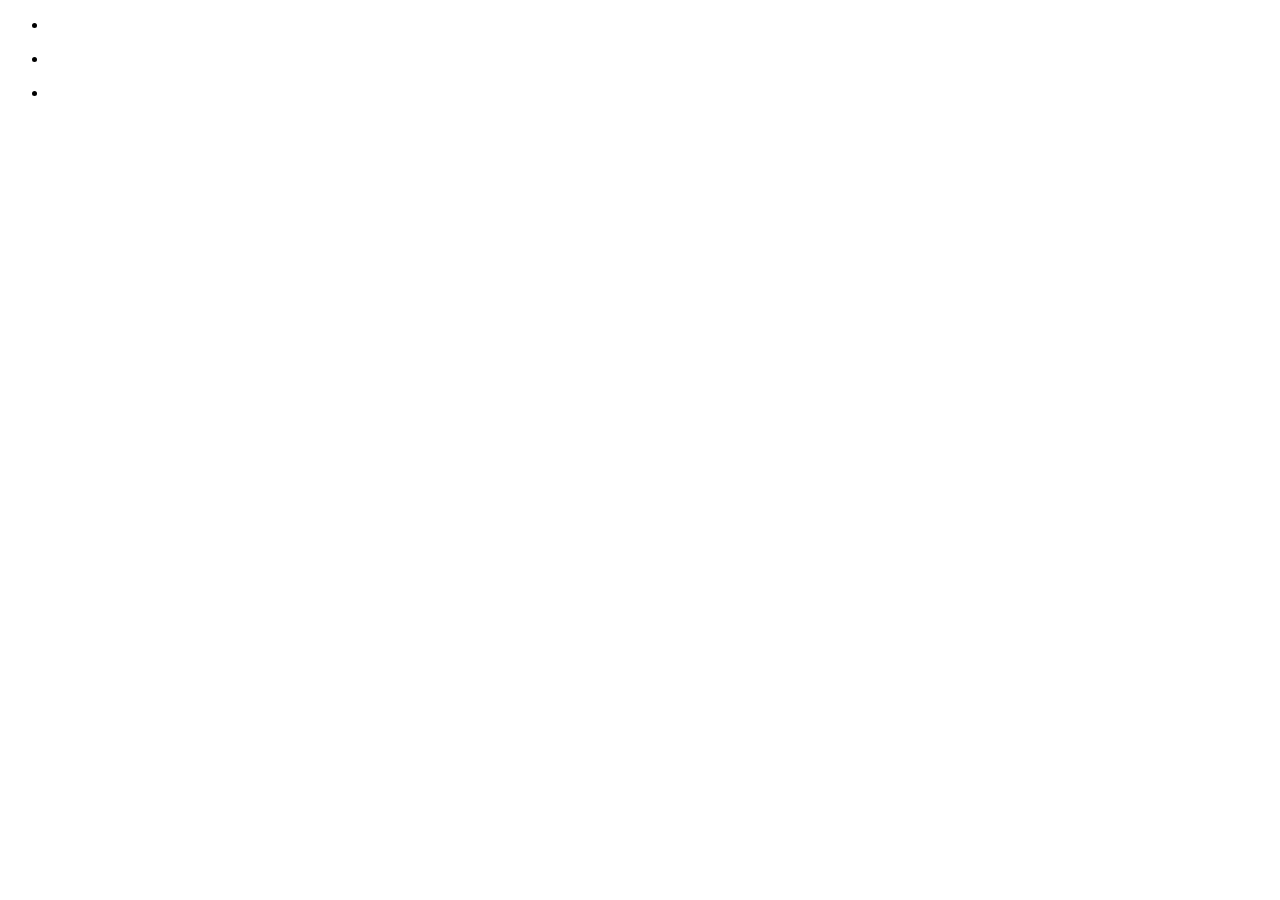
==== index.html @ 3f7bea08 "creamos los archivos principales" ====
<!DOCTYPE html>
<html lang="en">
<head>
    <meta charset="UTF-8">
    <meta name="viewport" content="width=device-width, initial-scale=1.0">
    <title>Document</title>
</head>
<body>
    <ul><li><a href="juego.html"></a></li></ul>
    <ul><li><a href="fotos.html"></a></li></ul>
    <ul><li><a href="cartas.html"></a></li></ul>
</body>
</html>
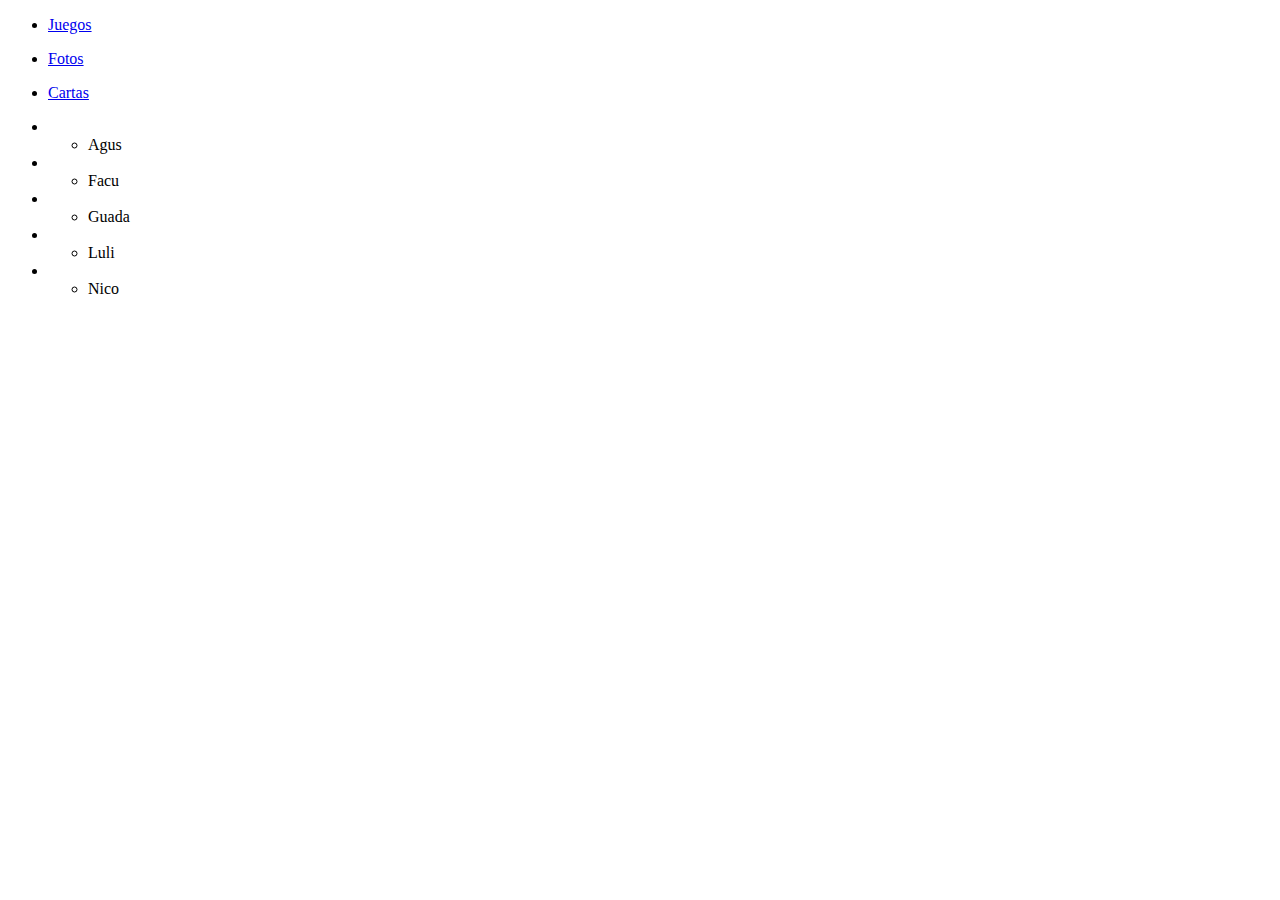
==== commit c535cbd3: "creamos los css" ====
--- a/index.html
+++ b/index.html
@@ -6,8 +6,46 @@
     <title>Document</title>
 </head>
 <body>
-    <ul><li><a href="juego.html"></a></li></ul>
-    <ul><li><a href="fotos.html"></a></li></ul>
-    <ul><li><a href="cartas.html"></a></li></ul>
+    <header>
+        <ul><li><a href="juego.html">Juegos</a></li></ul>
+        <ul><li><a href="fotos.html">Fotos</a></li></ul>
+        <ul><li><a href="cartas.html">Cartas</a></li></ul>
+        <div id="cuerpo"></div>
+    </header>
+    </div>
+    <footer>
+        <ul>
+            <li>
+                <ul>
+                    <img src="">
+                    <li>Agus</li>
+                </ul>
+            </li>
+            <li>
+                <ul>
+                    <img src="">
+                    <li>Facu</li>
+                </ul>
+            </li>
+            <li>
+                <ul>
+                    <img src="">
+                    <li>Guada</li>
+                </ul>
+            </li>
+            <li>
+                <ul>
+                    <img src="">
+                    <li>Luli</li>
+                </ul>
+            </li>
+            <li>
+                <ul>
+                    <img src="">
+                    <li>Nico</li>
+                </ul>
+            </li>
+        </ul>
+    </footer>
 </body>
 </html>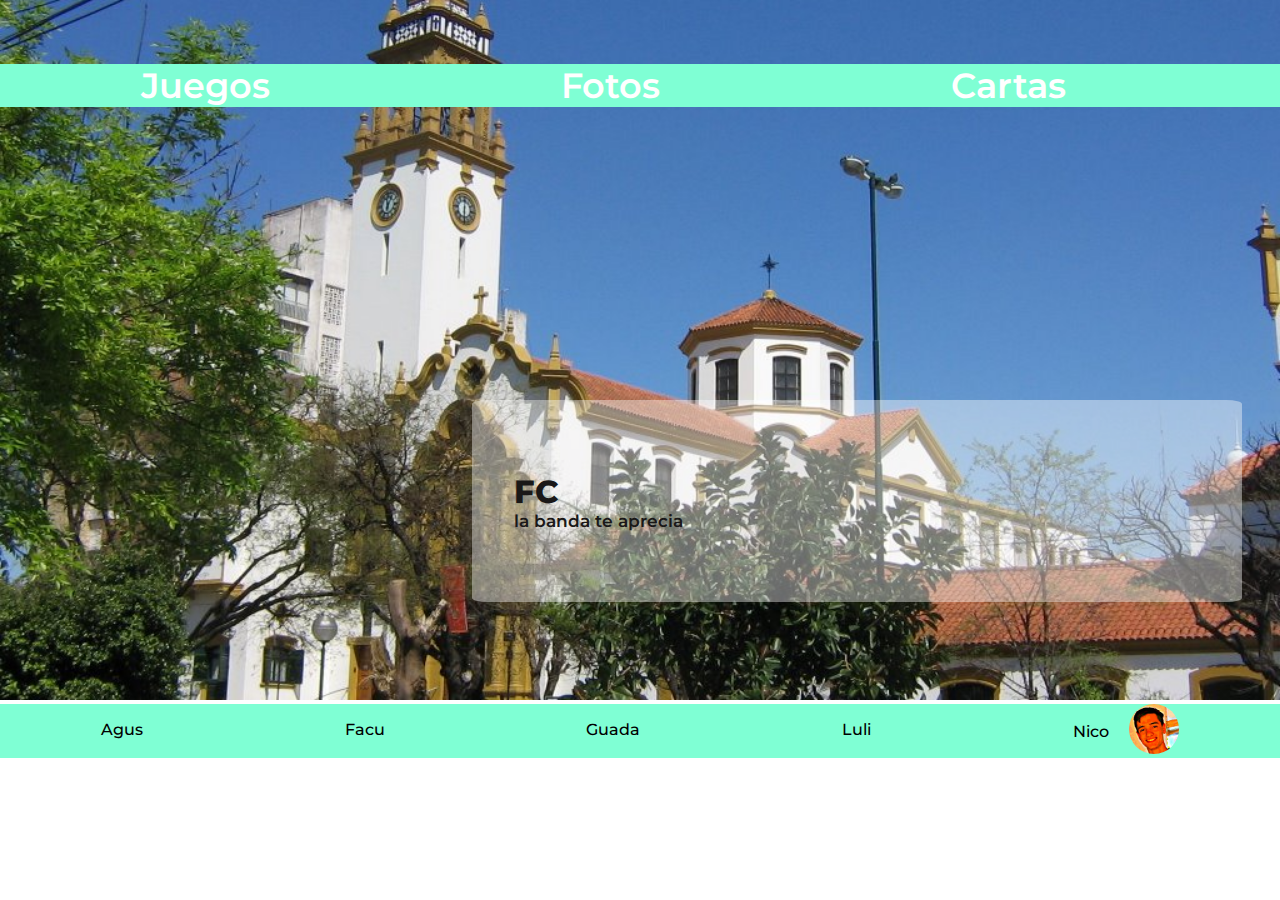
==== commit 3962849a: "avances en index y juego" ====
--- a/index.html
+++ b/index.html
@@ -3,14 +3,26 @@
 <head>
     <meta charset="UTF-8">
     <meta name="viewport" content="width=device-width, initial-scale=1.0">
-    <title>Document</title>
+    <title>Cami 21</title>
+    <link href="https://fonts.googleapis.com/css2?family=Montserrat:wght@300;400;500;600;800&display=swap" rel="stylesheet">
+    <link rel="stylesheet" type="text/css" href="css/estilos.css">
 </head>
 <body>
     <header>
-        <ul><li><a href="juego.html">Juegos</a></li></ul>
-        <ul><li><a href="fotos.html">Fotos</a></li></ul>
-        <ul><li><a href="cartas.html">Cartas</a></li></ul>
-        <div id="cuerpo"></div>
+        <div id="cabecera">
+            <ul>
+                <li><a href="juego.html">Juegos</a></li>
+                <li><a href="fotos.html">Fotos</a></li>
+                <li><a href="cartas.html">Cartas</a></li>
+            </ul>
+        </div>
+        <div id="titulo">
+            <div id="cuadro">
+                <h1 style="text-align: justify;">FC</h1>
+                <h2 style="text-align: justify;">la banda te aprecia</h2>
+            </div>
+        </div>
+        <img src="img/isil.jpg">  
     </header>
     </div>
     <footer>
@@ -43,6 +55,7 @@
                 <ul>
                     <img src="">
                     <li>Nico</li>
+                    <li><img src="img/nico.jpg" alt=""></li>
                 </ul>
             </li>
         </ul>
--- a/css/estilos.css
+++ b/css/estilos.css
@@ -0,0 +1,123 @@
+*{
+    margin: 0px;
+    padding: 0px;
+    list-style: none;
+    text-decoration: none;
+}
+
+/*Header*/
+header img{
+    height: 700px;
+    width: 100%;
+    background-color: transparent;
+    padding: 0px;
+    margin: 0px ;
+    object-fit: cover;
+}
+
+#cabecera{
+    width: 100%;
+    position: absolute;
+    display: flex;
+    justify-content: space-between;
+    margin-top: 5%;
+    background-color: aquamarine;
+}
+
+
+#cabecera ul{
+    display: flex;
+    flex-flow: row wrap;
+    width: 100%;
+    align-items: center;
+    justify-content: space-around;
+    margin-right: 5%;
+}
+
+#cabecera ul li{
+    font-family: 'Montserrat', sans-serif;
+    margin-right: 15px;
+    
+}
+
+#cabecera ul li a{
+    font-family: 'Montserrat', sans-serif;
+    font-size: 35px;
+    color: white;
+    font-weight: 600;
+    margin-left: 5px;
+}
+
+#titulo{
+    position: absolute;
+    margin-top: 400px;
+    width: 100%;
+    display: flex;
+    justify-content: flex-end;
+}
+
+#cuadro{
+    border: 1px solid #05050500;
+    width: 60%;
+    background-color: rgba(255, 255, 255, 0.404);
+    margin-right: 3%;
+    border-radius:2% ;
+    height: 200px;
+    display: flex;
+    flex-flow: column;
+    justify-content: center;
+    align-items: center;
+}
+
+
+#titulo h1{
+    font-family: 'Montserrat', sans-serif;
+    font-weight: 800;
+    color: rgb(26, 24, 24);
+    align-self: flex-end;
+    width: 90%;
+    margin-right: 35px;
+}
+
+#titulo h2{
+    font-family: 'Montserrat', sans-serif;
+    font-size: 17px;
+    font-weight: 600;
+    color:rgb(26, 24, 24);
+    align-self: flex-end;
+    width: 90%;
+    margin-right: 35px;
+
+}
+
+
+
+/*Footer*/
+footer{
+    background-color: aquamarine;
+}
+
+footer ul{
+    display: flex;
+    flex-flow: row;
+    justify-content: space-around;
+}
+
+footer ul li ul{
+    display: flex;
+    flex-flow: row;
+    align-items: center;
+    width: 20;
+}
+
+footer ul li ul img{
+    height: 50px;
+    width: all;    
+    border-radius: 50%;
+    margin-left: 10px;
+}
+footer ul li ul li{
+    margin-right: 10px;
+    font-weight: 500;
+    font-family: 'Montserrat', sans-serif;
+}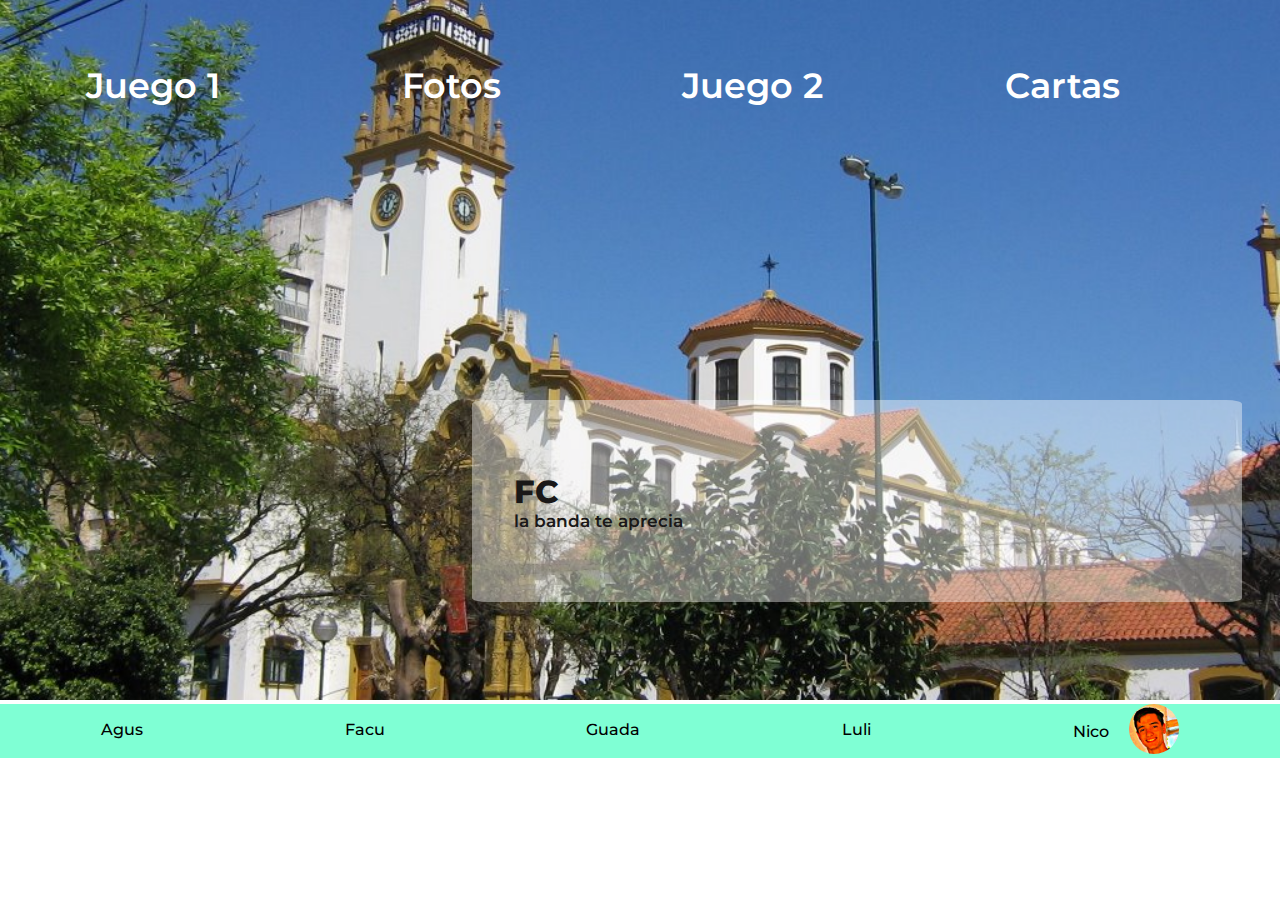
==== commit 64686af3: "Avances en cartas, fotos y se agrego un segundo juego" ====
--- a/index.html
+++ b/index.html
@@ -11,8 +11,9 @@
     <header>
         <div id="cabecera">
             <ul>
-                <li><a href="juego.html">Juegos</a></li>
+                <li><a href="juego.html">Juego 1</a></li>
                 <li><a href="fotos.html">Fotos</a></li>
+                <li><a href="juego2.html">Juego 2</a></li>
                 <li><a href="cartas.html">Cartas</a></li>
             </ul>
         </div>
--- a/css/estilos.css
+++ b/css/estilos.css
@@ -21,7 +21,6 @@
     display: flex;
     justify-content: space-between;
     margin-top: 5%;
-    background-color: aquamarine;
 }
 
 
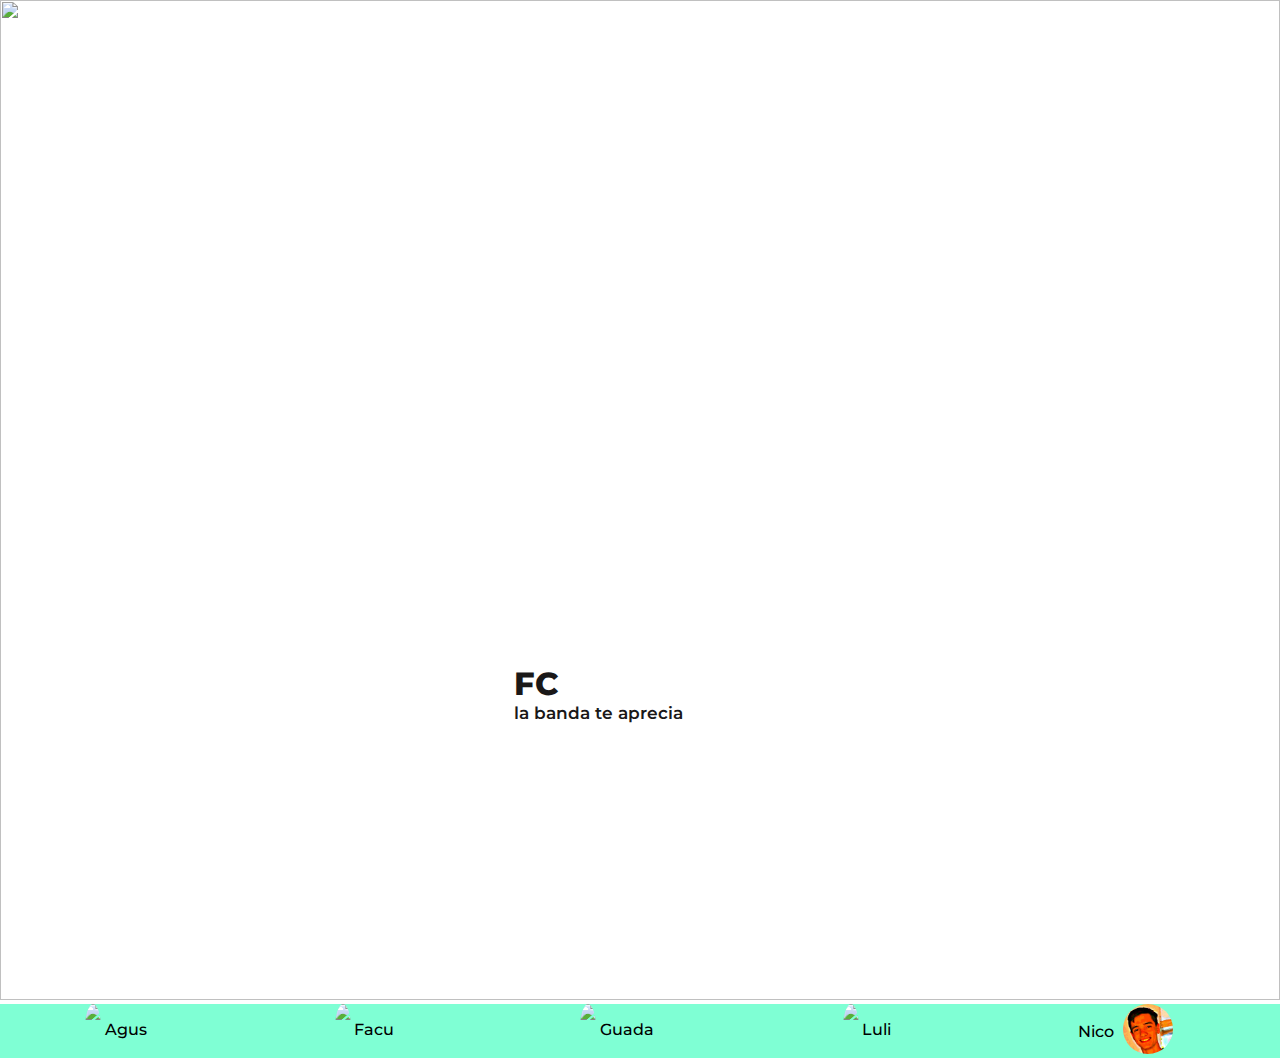
==== commit 3eaed465: "falta agregar las 4 img a fotos" ====
--- a/index.html
+++ b/index.html
@@ -23,32 +23,32 @@
                 <h2 style="text-align: justify;">la banda te aprecia</h2>
             </div>
         </div>
-        <img src="img/isil.jpg">  
+        <img src="img/cami.jpg">  
     </header>
     </div>
     <footer>
         <ul>
             <li>
                 <ul>
-                    <img src="">
+                    <img src="img/agus.jpg">
                     <li>Agus</li>
                 </ul>
             </li>
             <li>
                 <ul>
-                    <img src="">
+                    <img src="img/facu.jpg">
                     <li>Facu</li>
                 </ul>
             </li>
             <li>
                 <ul>
-                    <img src="">
+                    <img src="img/pupe.jpg">
                     <li>Guada</li>
                 </ul>
             </li>
             <li>
                 <ul>
-                    <img src="">
+                    <img src="img/luly.jpg">
                     <li>Luli</li>
                 </ul>
             </li>
--- a/css/estilos.css
+++ b/css/estilos.css
@@ -7,7 +7,7 @@
 
 /*Header*/
 header img{
-    height: 700px;
+    height: 1000px;
     width: 100%;
     background-color: transparent;
     padding: 0px;
@@ -66,6 +66,7 @@
     flex-flow: column;
     justify-content: center;
     align-items: center;
+    margin-top: 15%;
 }
 
 
@@ -106,6 +107,7 @@
     display: flex;
     flex-flow: row;
     align-items: center;
+   
     width: 20;
 }
 
@@ -113,7 +115,7 @@
     height: 50px;
     width: all;    
     border-radius: 50%;
-    margin-left: 10px;
+    margin-left: -10%;
 }
 footer ul li ul li{
     margin-right: 10px;
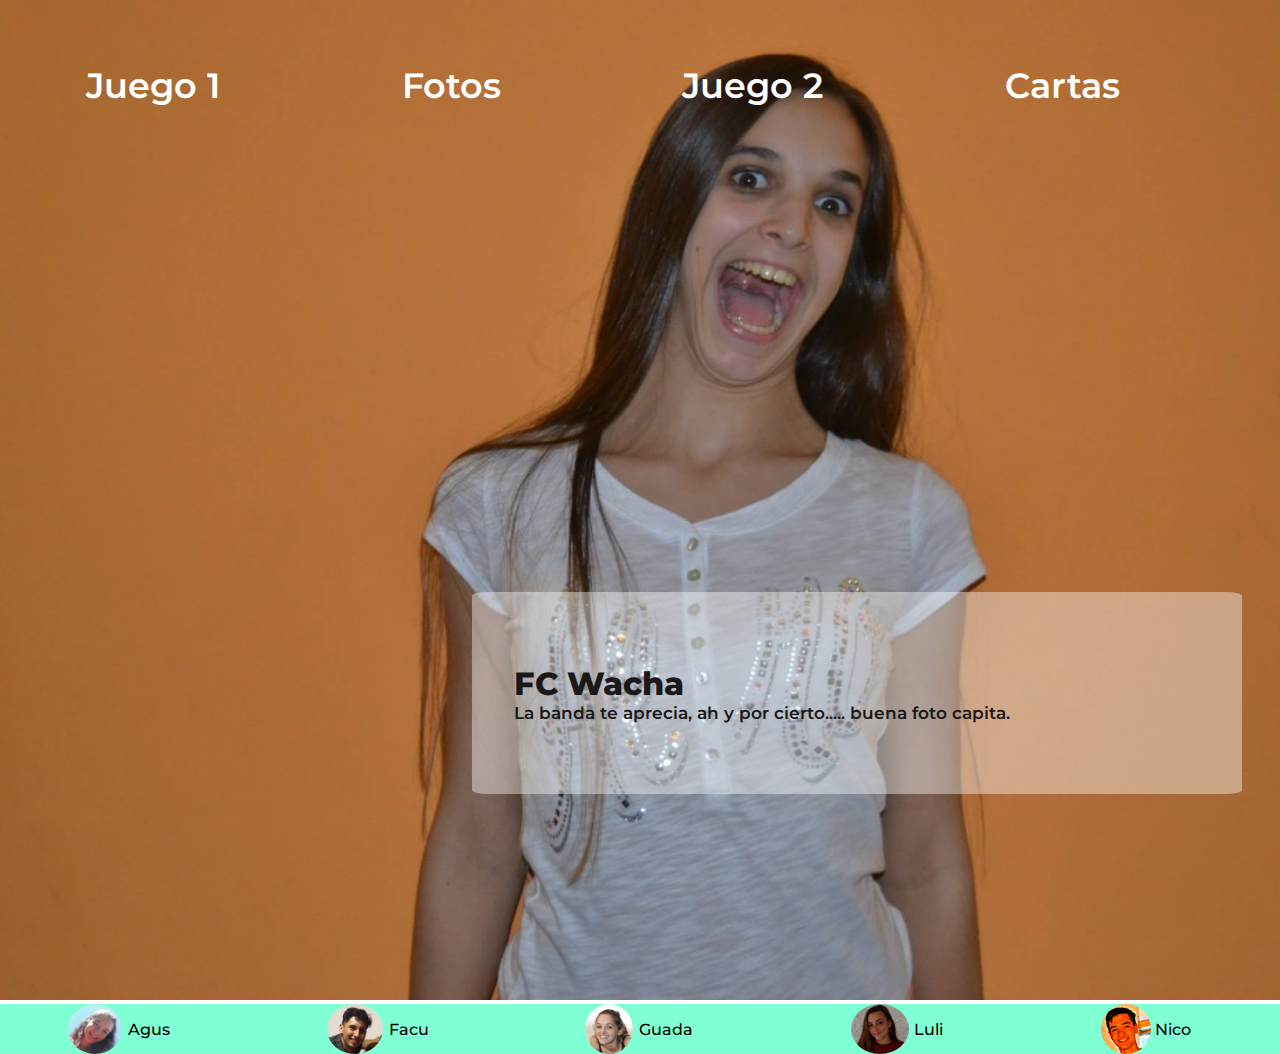
==== commit 304c3b69: "pagina ready" ====
--- a/index.html
+++ b/index.html
@@ -19,8 +19,8 @@
         </div>
         <div id="titulo">
             <div id="cuadro">
-                <h1 style="text-align: justify;">FC</h1>
-                <h2 style="text-align: justify;">la banda te aprecia</h2>
+                <h1 style="text-align: justify;">FC Wacha</h1>
+                <h2 style="text-align: justify;">La banda te aprecia, ah y por cierto..... buena foto capita.</h2>
             </div>
         </div>
         <img src="img/cami.jpg">  
@@ -54,9 +54,8 @@
             </li>
             <li>
                 <ul>
-                    <img src="">
+                    <img src="img/nico.jpg" alt="">
                     <li>Nico</li>
-                    <li><img src="img/nico.jpg" alt=""></li>
                 </ul>
             </li>
         </ul>
